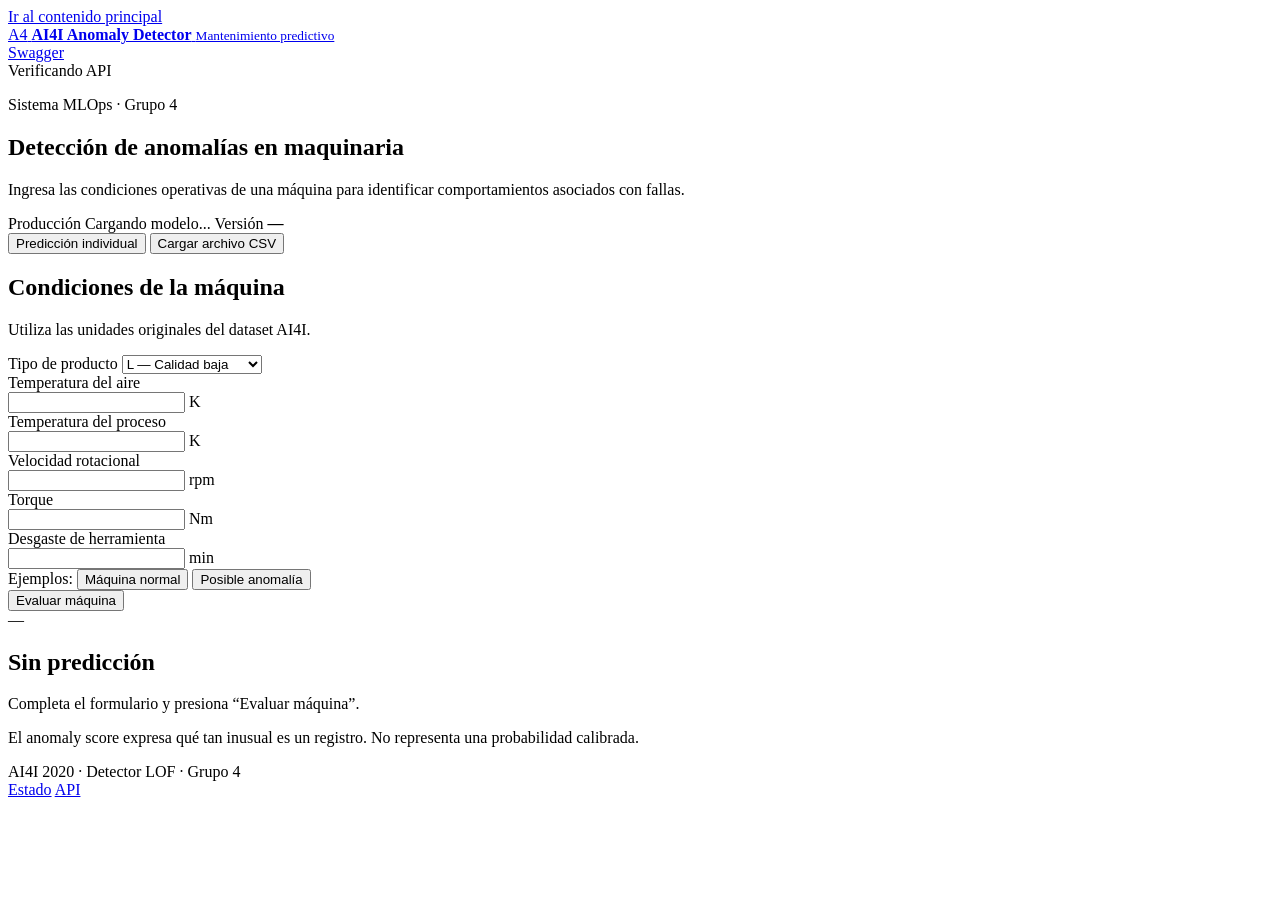
==== src/api/static/index.html @ 88db757b "feat: agregar interfaz web para inferencia" ====
<!DOCTYPE html>
<html lang="es">
<head>
    <meta charset="UTF-8">

    <meta
        name="viewport"
        content="width=device-width, initial-scale=1.0"
    >

    <meta
        name="description"
        content="Interfaz para detectar anomalías en maquinaria con el modelo LOF de AI4I."
    >

    <title>AI4I — Detector de anomalías</title>

    <link
        rel="stylesheet"
        href="/static/styles.css?v=3"
    >
</head>

<body>
    <a class="skip-link" href="#main-content">
        Ir al contenido principal
    </a>

    <header class="topbar">
        <a class="brand" href="/ui">
            <span class="brand-mark">A4</span>

            <span class="brand-text">
                <strong>AI4I Anomaly Detector</strong>
                <small>Mantenimiento predictivo</small>
            </span>
        </a>

        <div class="topbar-actions">
            <a
                class="docs-link"
                href="/docs"
                target="_blank"
            >
                Swagger
            </a>

            <div
                id="service-status"
                class="service-status checking"
                role="status"
                aria-live="polite"
            >
                <span class="status-dot"></span>
                <span id="status-text">Verificando API</span>
            </div>
        </div>
    </header>

    <main id="main-content" class="container">
        <section class="intro">
            <div>
                <p class="eyebrow">
                    Sistema MLOps · Grupo 4
                </p>

                <h1>
                    Detección de anomalías en maquinaria
                </h1>

                <p class="intro-description">
                    Ingresa las condiciones operativas de una máquina
                    para identificar comportamientos asociados con fallas.
                </p>
            </div>

            <div class="model-info">
                <span class="production-badge">
                    Producción
                </span>

                <span
                    id="hero-model-name"
                    class="model-name"
                >
                    Cargando modelo...
                </span>

                <span class="model-version">
                    Versión
                    <strong id="hero-model-version">—</strong>
                </span>
            </div>
        </section>

        <section class="workspace">
            <div
                class="tabs"
                role="tablist"
                aria-label="Tipo de predicción"
            >
                <button
                    class="tab-button active"
                    type="button"
                    role="tab"
                    aria-selected="true"
                    aria-controls="individual-panel"
                    data-tab="individual-panel"
                >
                    Predicción individual
                </button>

                <button
                    class="tab-button"
                    type="button"
                    role="tab"
                    aria-selected="false"
                    aria-controls="batch-panel"
                    data-tab="batch-panel"
                >
                    Cargar archivo CSV
                </button>
            </div>

            <div
                id="individual-panel"
                class="tab-panel"
                role="tabpanel"
            >
                <div class="content-grid">
                    <section class="card">
                        <header class="card-header">
                            <div>
                                <h2>Condiciones de la máquina</h2>

                                <p>
                                    Utiliza las unidades originales del
                                    dataset AI4I.
                                </p>
                            </div>
                        </header>

                        <form id="predict-form">
                            <div class="form-grid">
                                <div class="field">
                                    <label for="type">
                                        Tipo de producto
                                    </label>

                                    <select id="type" required>
                                        <option value="L">
                                            L — Calidad baja
                                        </option>

                                        <option value="M">
                                            M — Calidad media
                                        </option>

                                        <option value="H">
                                            H — Calidad alta
                                        </option>
                                    </select>
                                </div>

                                <div class="field">
                                    <label for="air-temperature">
                                        Temperatura del aire
                                    </label>

                                    <div class="input-with-unit">
                                        <input
                                            id="air-temperature"
                                            type="number"
                                            step="0.1"
                                            required
                                        >

                                        <span>K</span>
                                    </div>
                                </div>

                                <div class="field">
                                    <label for="process-temperature">
                                        Temperatura del proceso
                                    </label>

                                    <div class="input-with-unit">
                                        <input
                                            id="process-temperature"
                                            type="number"
                                            step="0.1"
                                            required
                                        >

                                        <span>K</span>
                                    </div>
                                </div>

                                <div class="field">
                                    <label for="rotational-speed">
                                        Velocidad rotacional
                                    </label>

                                    <div class="input-with-unit">
                                        <input
                                            id="rotational-speed"
                                            type="number"
                                            step="1"
                                            min="1"
                                            required
                                        >

                                        <span>rpm</span>
                                    </div>
                                </div>

                                <div class="field">
                                    <label for="torque">
                                        Torque
                                    </label>

                                    <div class="input-with-unit">
                                        <input
                                            id="torque"
                                            type="number"
                                            step="0.1"
                                            min="0"
                                            required
                                        >

                                        <span>Nm</span>
                                    </div>
                                </div>

                                <div class="field">
                                    <label for="tool-wear">
                                        Desgaste de herramienta
                                    </label>

                                    <div class="input-with-unit">
                                        <input
                                            id="tool-wear"
                                            type="number"
                                            step="1"
                                            min="0"
                                            required
                                        >

                                        <span>min</span>
                                    </div>
                                </div>
                            </div>

                            <div class="form-footer">
                                <div class="example-buttons">
                                    <span>Ejemplos:</span>

                                    <button
                                        id="load-normal"
                                        class="text-button"
                                        type="button"
                                    >
                                        Máquina normal
                                    </button>

                                    <button
                                        id="load-anomaly"
                                        class="text-button danger"
                                        type="button"
                                    >
                                        Posible anomalía
                                    </button>
                                </div>

                                <button
                                    id="predict-button"
                                    class="primary-button"
                                    type="submit"
                                >
                                    <span class="button-label">
                                        Evaluar máquina
                                    </span>

                                    <span
                                        class="button-loader"
                                        aria-hidden="true"
                                    ></span>
                                </button>
                            </div>
                        </form>
                    </section>

                    <section
                        id="single-result"
                        class="card result-card empty"
                        aria-live="polite"
                    >
                        <div class="result-empty">
                            <div class="empty-symbol">—</div>

                            <h2>Sin predicción</h2>

                            <p>
                                Completa el formulario y presiona
                                “Evaluar máquina”.
                            </p>
                        </div>
                    </section>
                </div>
            </div>

            <div
                id="batch-panel"
                class="tab-panel"
                role="tabpanel"
                hidden
            >
                <div class="content-grid">
                    <section class="card">
                        <header class="card-header">
                            <div>
                                <h2>Archivo de máquinas</h2>

                                <p>
                                    Carga un archivo CSV con una máquina
                                    por fila.
                                </p>
                            </div>

                            <button
                                id="download-template"
                                class="secondary-button"
                                type="button"
                            >
                                Descargar plantilla
                            </button>
                        </header>

                        <form id="batch-form">
                            <label
                                id="drop-zone"
                                class="file-drop"
                                for="batch-file"
                            >
                                <input
                                    id="batch-file"
                                    type="file"
                                    accept=".csv,text/csv"
                                    hidden
                                >

                                <span class="file-icon">CSV</span>

                                <strong>
                                    Selecciona o arrastra un archivo
                                </strong>

                                <small>
                                    Máximo 1.000 registros
                                </small>
                            </label>

                            <div
                                id="file-selection"
                                class="file-selection"
                                hidden
                            >
                                <div>
                                    <strong id="file-name"></strong>
                                    <span id="file-meta"></span>
                                </div>

                                <button
                                    id="clear-batch"
                                    class="remove-file"
                                    type="button"
                                >
                                    Quitar
                                </button>
                            </div>

                            <button
                                id="batch-button"
                                class="primary-button batch-submit"
                                type="submit"
                                disabled
                            >
                                <span class="button-label">
                                    Procesar archivo
                                </span>

                                <span
                                    class="button-loader"
                                    aria-hidden="true"
                                ></span>
                            </button>
                        </form>
                    </section>

                    <section class="card batch-result-card">
                        <div id="batch-empty" class="result-empty">
                            <div class="empty-symbol">—</div>

                            <h2>Sin archivo procesado</h2>

                            <p>
                                Los resultados aparecerán aquí después
                                de procesar el CSV.
                            </p>
                        </div>

                        <div id="batch-output" hidden>
                            <header class="card-header">
                                <div>
                                    <h2>Resultado del lote</h2>

                                    <p>
                                        La tabla muestra únicamente las
                                        anomalías detectadas.
                                    </p>
                                </div>
                            </header>

                            <div
                                id="batch-summary"
                                class="batch-summary"
                            ></div>

                            <div class="table-wrapper">
                                <table>
                                    <thead>
                                        <tr>
                                            <th>Fila del archivo</th>
                                            <th>Estado</th>
                                            <th>Predicción</th>
                                            <th>Anomaly score</th>
                                        </tr>
                                    </thead>

                                    <tbody id="batch-table-body"></tbody>
                                </table>
                            </div>

                            <div
                                id="batch-pagination"
                                class="pagination"
                                hidden
                            >
                                <button
                                    id="batch-previous"
                                    class="pagination-button"
                                    type="button"
                                >
                                    Anterior
                                </button>

                                <span id="batch-page-info">
                                    Página 1 de 1
                                </span>

                                <button
                                    id="batch-next"
                                    class="pagination-button"
                                    type="button"
                                >
                                    Siguiente
                                </button>
                            </div>
                        </div>
                    </section>
                </div>
            </div>
        </section>

        <p class="score-note">
            El anomaly score expresa qué tan inusual es un registro.
            No representa una probabilidad calibrada.
        </p>
    </main>

    <footer class="footer">
        <span>
            AI4I 2020 · Detector LOF · Grupo 4
        </span>

        <div>
            <a href="/health" target="_blank">Estado</a>
            <a href="/docs" target="_blank">API</a>
        </div>
    </footer>

    <div
        id="toast"
        class="toast"
        role="status"
        aria-live="polite"
    ></div>

    <script src="/static/app.js?v=3"></script>
</body>
</html>
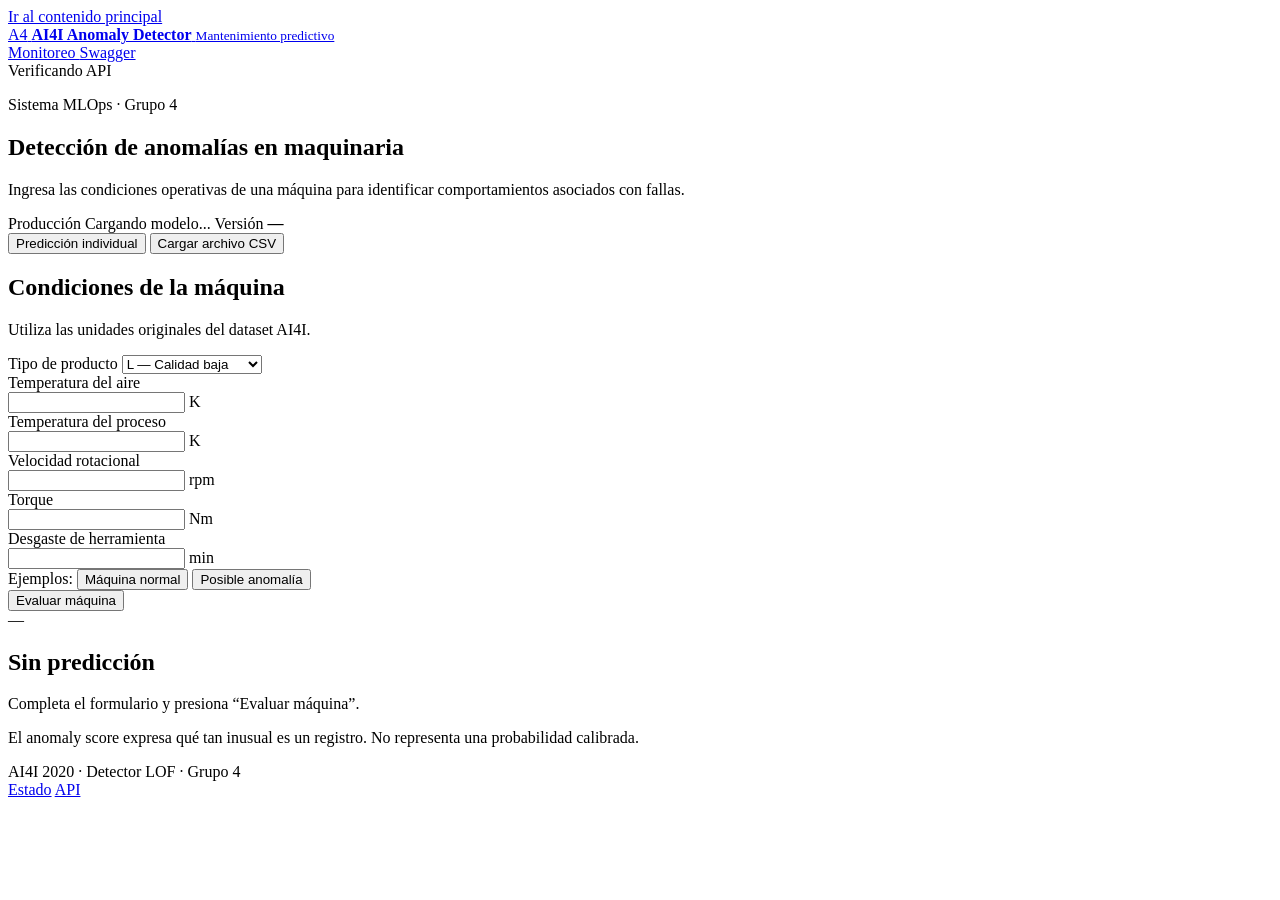
==== commit 6d07fbea: "feat: agregar monitoreo de sistema datos y modelo" ====
--- a/src/api/static/index.html
+++ b/src/api/static/index.html
@@ -39,8 +39,16 @@
         <div class="topbar-actions">
             <a
                 class="docs-link"
+                href="/monitoring"
+            >
+                Monitoreo
+            </a>
+
+            <a
+                class="docs-link"
                 href="/docs"
                 target="_blank"
+                rel="noopener noreferrer"
             >
                 Swagger
             </a>
